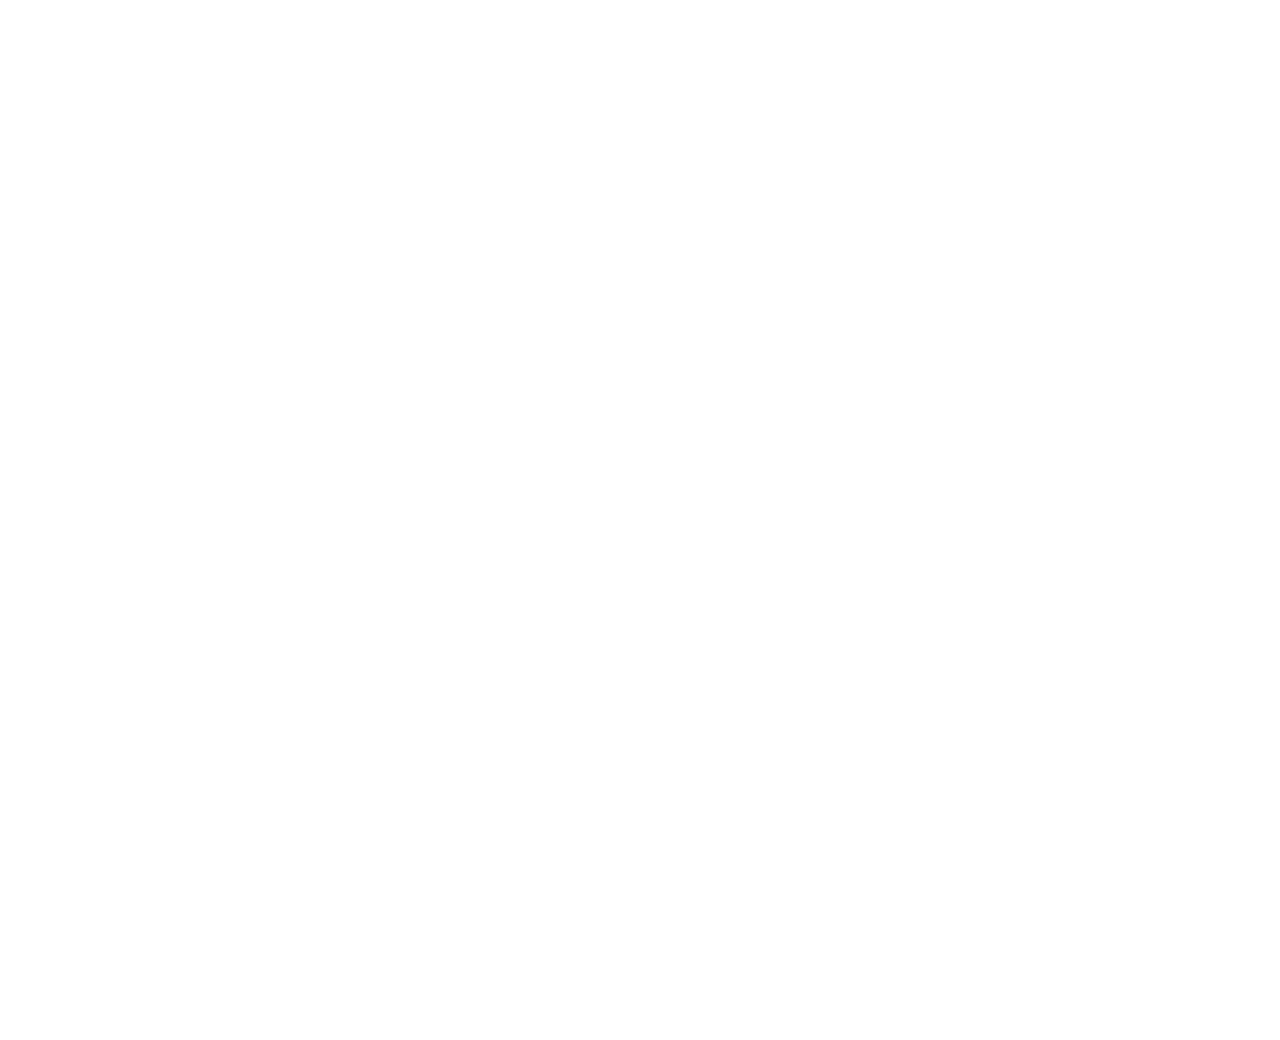
==== index.html @ 6d644ffa "CSS fix" ====
<html>
	<head>
		<title>Cups Order Form</title>
		<link rel="stylesheet" type="text/css" href="stylesheets/style.css">
		<script>
		  (function(i,s,o,g,r,a,m){i['GoogleAnalyticsObject']=r;i[r]=i[r]||function(){
		  (i[r].q=i[r].q||[]).push(arguments)},i[r].l=1*new Date();a=s.createElement(o),
		  m=s.getElementsByTagName(o)[0];a.async=1;a.src=g;m.parentNode.insertBefore(a,m)
		  })(window,document,'script','//www.google-analytics.com/analytics.js','ga');

		  ga('create', 'UA-55498755-1', 'auto');
		  ga('send', 'pageview');

		</script>
	</head>

	<body>
		<div id="form">
			<iframe src="https://docs.google.com/forms/d/1Lg2e1ilpE3LKMMVPXZabuqxaKPSzCwHUXiCAXCI3OIw/viewform?embedded=true" width="760" height="1024" frameborder="0" marginheight="0" marginwidth="0" scrolling="no">Loading...</iframe>
		</div>
	</body>
</html>
---- stylesheets/style.css ----
#form {
	text-align: center;
	width: 100%;
}
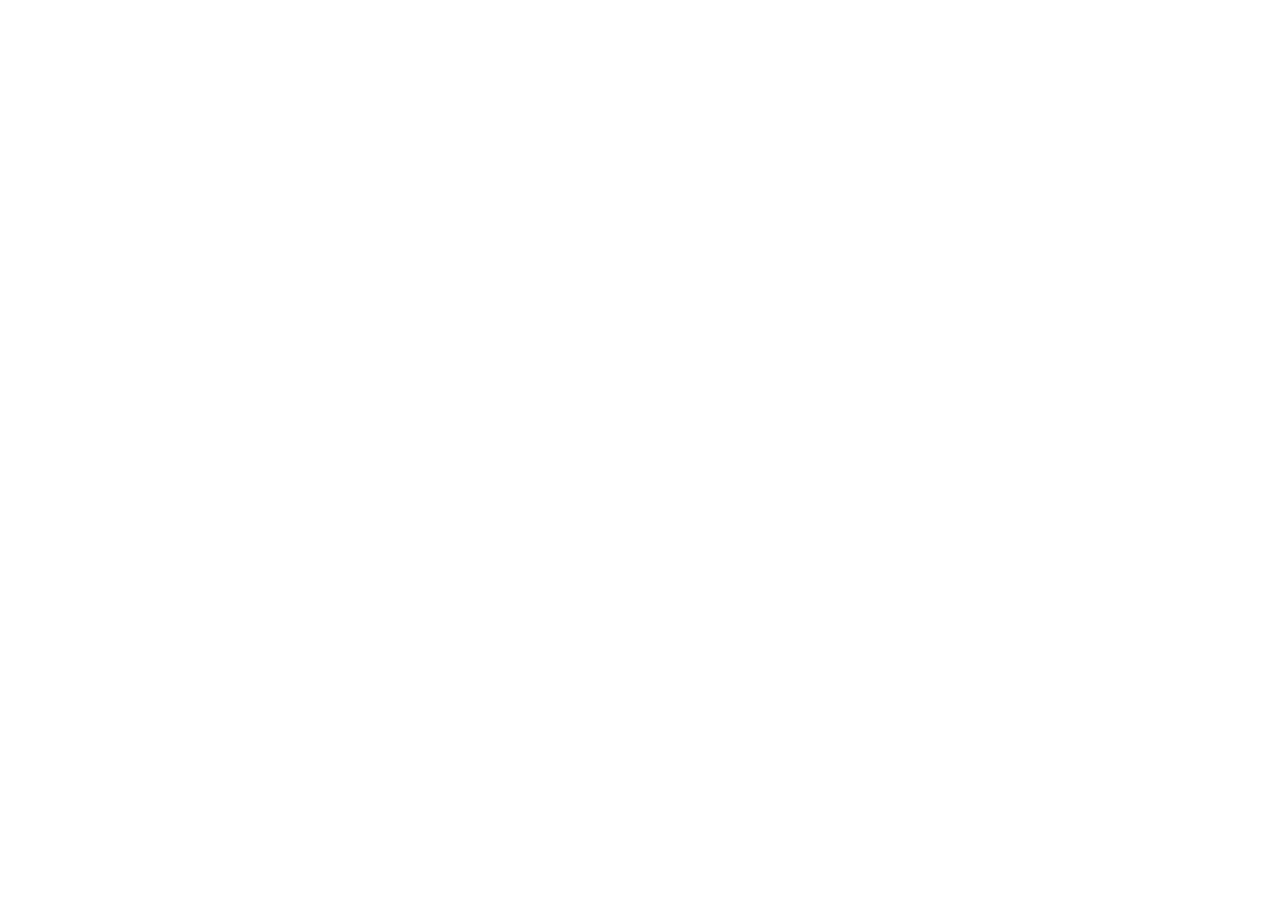
==== commit dcee54d2: "Create index.html" ====
--- a/index.html
+++ b/index.html
@@ -1,22 +1,26 @@
+<!DOCTYPE html>
 <html>
-	<head>
-		<title>Cups Order Form</title>
-		<link rel="stylesheet" type="text/css" href="stylesheets/style.css">
-		<script>
-		  (function(i,s,o,g,r,a,m){i['GoogleAnalyticsObject']=r;i[r]=i[r]||function(){
-		  (i[r].q=i[r].q||[]).push(arguments)},i[r].l=1*new Date();a=s.createElement(o),
-		  m=s.getElementsByTagName(o)[0];a.async=1;a.src=g;m.parentNode.insertBefore(a,m)
-		  })(window,document,'script','//www.google-analytics.com/analytics.js','ga');
-
-		  ga('create', 'UA-55498755-1', 'auto');
-		  ga('send', 'pageview');
-
-		</script>
-	</head>
-
-	<body>
-		<div id="form">
-			<iframe src="https://docs.google.com/forms/d/1Lg2e1ilpE3LKMMVPXZabuqxaKPSzCwHUXiCAXCI3OIw/viewform?embedded=true" width="760" height="1024" frameborder="0" marginheight="0" marginwidth="0" scrolling="no">Loading...</iframe>
-		</div>
-	</body>
-</html>+<head>
+    <title>Simple Landing Page</title>
+    <style>
+        body {
+            margin: 0;
+            padding: 0;
+            background-image: url('Images/background.jpg');
+            background-size: cover;
+            background-position: center;
+            font-family: Arial, sans-serif;
+            display: flex;
+            justify-content: center;
+            align-items: center;
+            height: 100vh;
+            color: white;
+        }
+    </style>
+</head>
+<body>
+    <div>
+        <h1>Hi Elizabeth</h1>
+    </div>
+</body>
+</html>
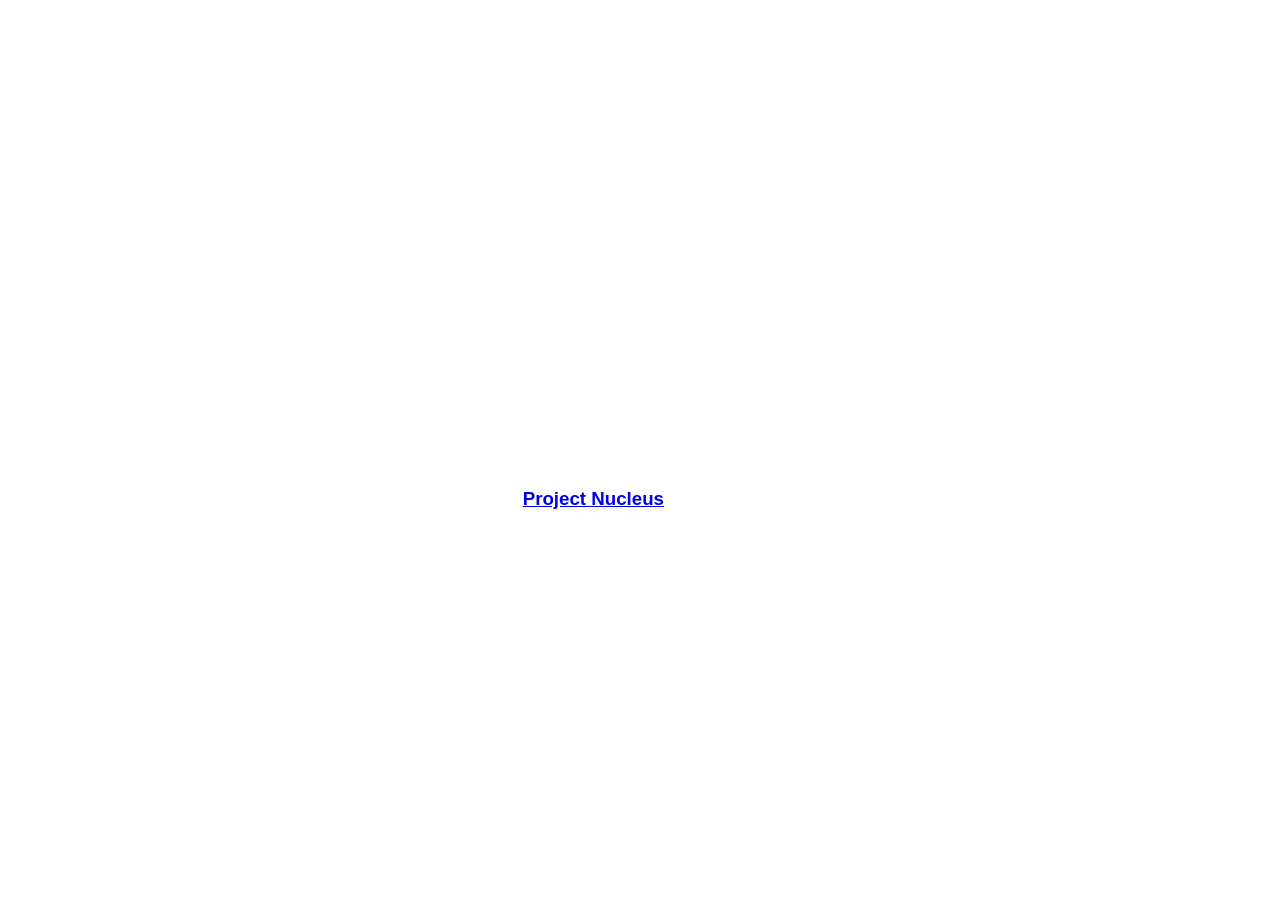
==== commit ef85c13f: "added link" ====
--- a/index.html
+++ b/index.html
@@ -1,12 +1,12 @@
 <!DOCTYPE html>
 <html>
 <head>
-    <title>Simple Landing Page</title>
+    <title>Elizabeth and Sam</title>
     <style>
         body {
             margin: 0;
             padding: 0;
-            background-image: url('Images/background.jpg');
+            background-image: url('images/background.jpg');
             background-size: cover;
             background-position: center;
             font-family: Arial, sans-serif;
@@ -20,7 +20,9 @@
 </head>
 <body>
     <div>
-        <h1>Hi Elizabeth</h1>
+        <h1>COMING SOON</h1>
+        <br />
+        <h3><a href="https://project-nucleus.onrender.com">Project Nucleus</a></h3>
     </div>
 </body>
 </html>
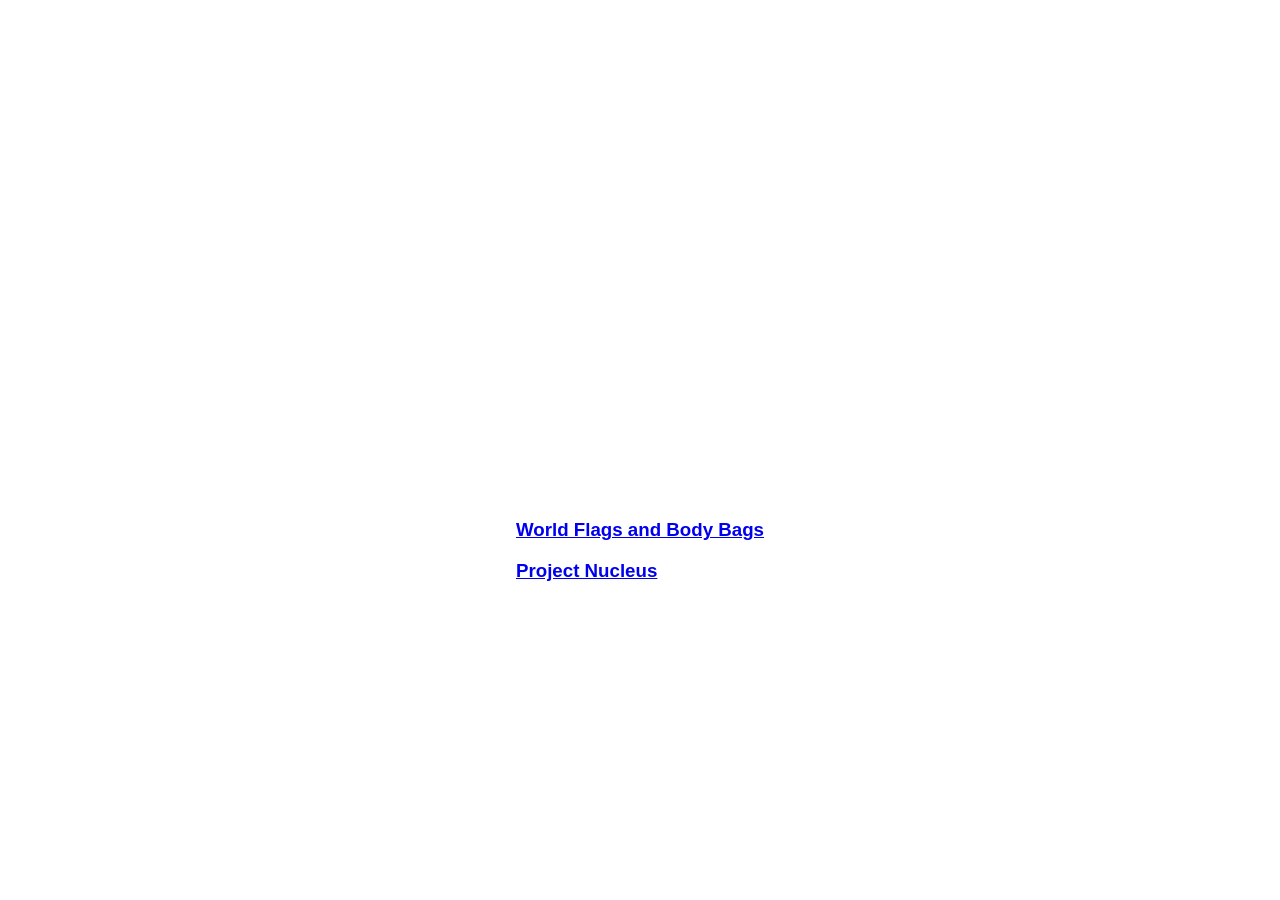
==== commit 2a835af1: "added bar crawl link" ====
--- a/index.html
+++ b/index.html
@@ -22,6 +22,10 @@
     <div>
         <h1>COMING SOON</h1>
         <br />
+        <br />
+        <h2>LINKS</h2>
+        <br />
+        <h3><a href="barcrawl.html">World Flags and Body Bags</a></h3>
         <h3><a href="https://project-nucleus.onrender.com">Project Nucleus</a></h3>
     </div>
 </body>
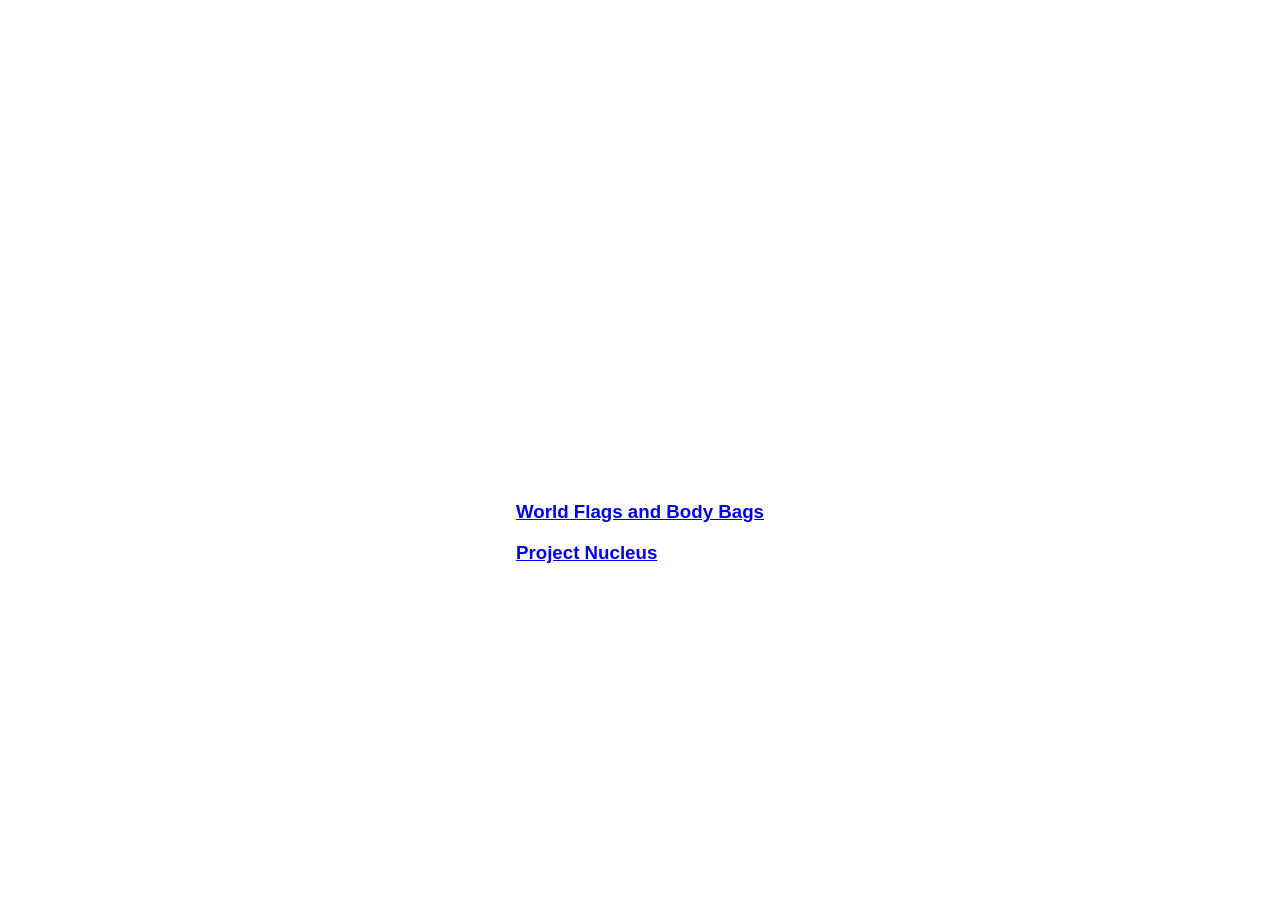
==== commit d3f9d274: "Update index.html" ====
--- a/index.html
+++ b/index.html
@@ -24,7 +24,6 @@
         <br />
         <br />
         <h2>LINKS</h2>
-        <br />
         <h3><a href="barcrawl.html">World Flags and Body Bags</a></h3>
         <h3><a href="https://project-nucleus.onrender.com">Project Nucleus</a></h3>
     </div>
